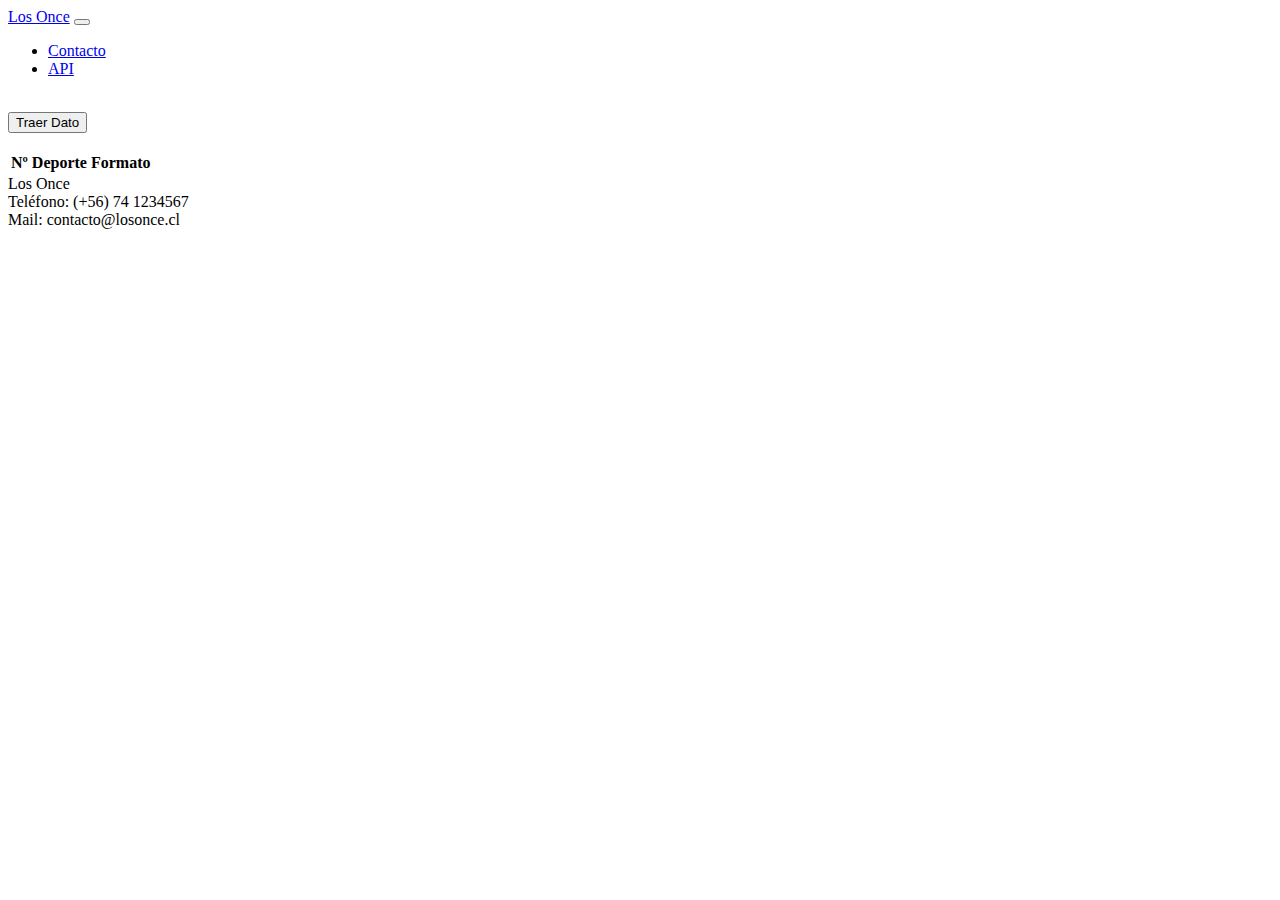
==== Api1.html @ 91ab4fc7 "Add files via upload" ====
<!doctype html>
<html lang="en">

<head>

    <meta charset="utf-8">
    <meta name="viewport" content="width=device-width, initial-scale=1, shrink-to-fit=no">


    <link rel="stylesheet" href="https://cdn.jsdelivr.net/npm/bootstrap@4.6.0/dist/css/bootstrap.min.css" integrity="sha384-B0vP5xmATw1+K9KRQjQERJvTumQW0nPEzvF6L/Z6nronJ3oUOFUFpCjEUQouq2+l" crossorigin="anonymous">

    <title>Api1</title>
</head>

<body>
    <div id="navigation">
        <nav class="navbar navbar-expand-lg navbar-light bg-danger">
            <div class="container-fluid">
                <a class="navbar-brand" href="index.html">Los Once</a>
                <button class="navbar-toggler" type="button" data-bs-toggle="collapse" data-bs-target="#navbarNav" aria-controls="navbarNav" aria-expanded="false" aria-label="Toggle navigation">
                <span class="navbar-toggler-icon"></span>
              </button>
                <div class="collapse navbar-collapse" id="navbarNav">
                    <ul class="navbar-nav">
                        <li class="nav-item">
                            <a class="nav-link active" aria-current="page" href="contacto.html">Contacto</a>
                        </li>
                        <li class="nav-item">
                            <a class="nav-link active" aria-current="page" href="#">API</a>
                        </li>
                    </ul>
                </div>
            </div>
        </nav>
    </div>
    <div class="container-fluid">
        <div class="row">
        </div><br>
        <div class="container-fluid"><button type="button" class="btn btn-primary" id="enviar">Traer Dato</button>
        </div><br>

        <div class="container-fluid">
            <table class="table" id="sports">
                <thead>
                    <tr>
                        <th scope="col">Nº</th>
                        <th scope="col">Deporte</th>
                        <th scope="col">Formato</th>
                    </tr>
                    <!--<tr>
                        <th scope="col">Imagen Deporte</th>
                        <th scope="col">Imagen x</th>
                    </tr>
                    <tr>
                        <th scope="col">Descripcion</th>
                    </tr>-->
                </thead>
            </table>
        </div>

    </div>
    <!-- Footer -->
    <footer class="bg-danger text-center text-lg-start">
        <!-- Copyright -->
        <div class="text-center" style="background-color: rgba(255, 255, 255, 0.5);">
            Los Once
        </div>
        <div class="text-center" style="background-color: rgba(255, 255, 255, 0.5);">
            Teléfono: (+56) 74 1234567
        </div>
        <div class="text-center" style="background-color: rgba(255, 255, 255, 0.5);">
            Mail: contacto@losonce.cl
        </div>
        <!-- Copyright -->
    </footer>

    <script src="https://code.jquery.com/jquery-3.5.1.min.js"></script>
    <script src="https://cdn.jsdelivr.net/npm/bootstrap@4.6.0/dist/js/bootstrap.bundle.min.js" integrity="sha384-Piv4xVNRyMGpqkS2by6br4gNJ7DXjqk09RmUpJ8jgGtD7zP9yug3goQfGII0yAns" crossorigin="anonymous"></script>



    <script>
        $("#enviar").click(function() {
            $.get("https://www.thesportsdb.com/api/v1/json/1/all_sports.php",
                function(data) {
                    $.each(data.sports, function(i, item) {
                        $("#sports").append("<tr><td>" + item.idSport +
                            "</td><td>" + item.strSport +
                            "</td><td>" + item.strFormat +
                            "</td></tr>" +
                            "<tr><td> <img src='" + item.strSportThumb + "'>" +
                            /** "</td><td> <img src='" + item.strSportThumbGreen + "'>" +**/
                            "</td><td>" +
                            "</td><td>" + item.strSportDescription +
                            "</td></tr>");
                    });
                }
            )

        });
    </script>
</body>

</html>
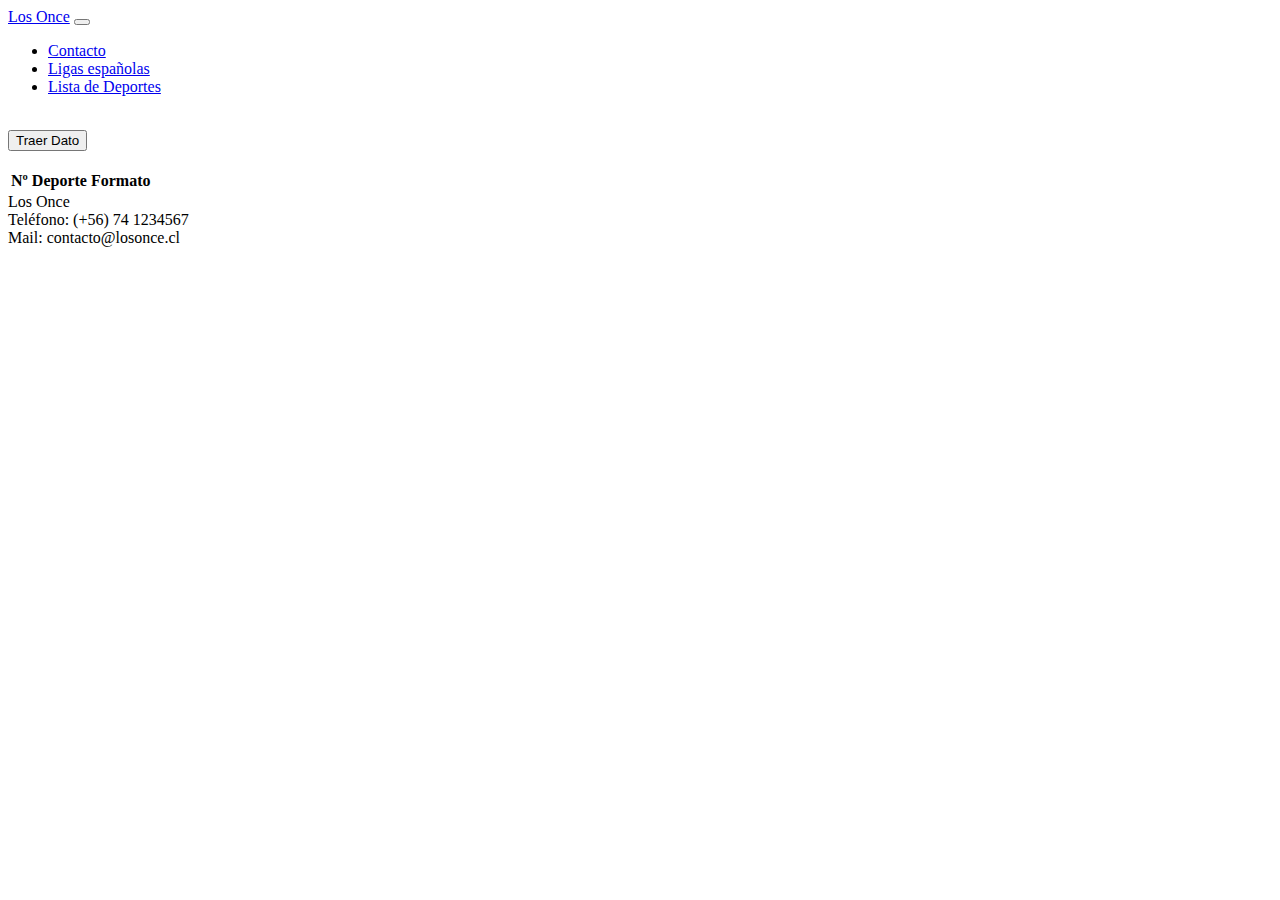
==== commit dd4edbf9: "Update Api1.html" ====
--- a/Api1.html
+++ b/Api1.html
@@ -26,7 +26,10 @@
                             <a class="nav-link active" aria-current="page" href="contacto.html">Contacto</a>
                         </li>
                         <li class="nav-item">
-                            <a class="nav-link active" aria-current="page" href="#">API</a>
+                            <a class="nav-link active" aria-current="page" href="Api2.html">Ligas españolas</a>
+                        </li>
+                        <li class="nav-item">
+                            <a class="nav-link active" aria-current="page" href="Api1.html">Lista de Deportes</a>
                         </li>
                     </ul>
                 </div>
@@ -101,4 +104,4 @@
     </script>
 </body>
 
-</html>+</html>
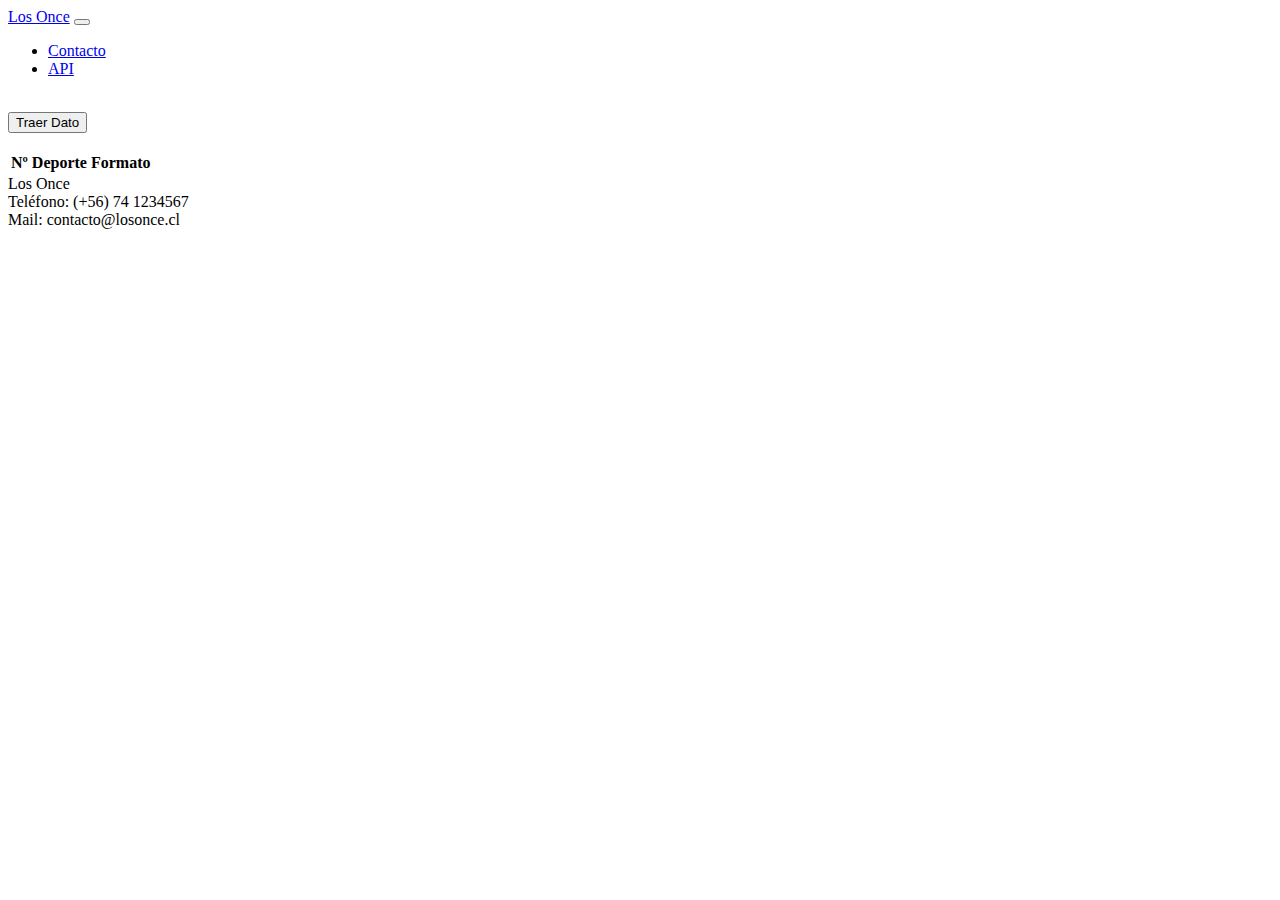
==== commit 5417bda1: "Add files via upload" ====
--- a/Api1.html
+++ b/Api1.html
@@ -26,10 +26,7 @@
                             <a class="nav-link active" aria-current="page" href="contacto.html">Contacto</a>
                         </li>
                         <li class="nav-item">
-                            <a class="nav-link active" aria-current="page" href="Api2.html">Ligas españolas</a>
-                        </li>
-                        <li class="nav-item">
-                            <a class="nav-link active" aria-current="page" href="Api1.html">Lista de Deportes</a>
+                            <a class="nav-link active" aria-current="page" href="#">API</a>
                         </li>
                     </ul>
                 </div>
@@ -104,4 +101,4 @@
     </script>
 </body>
 
-</html>
+</html>